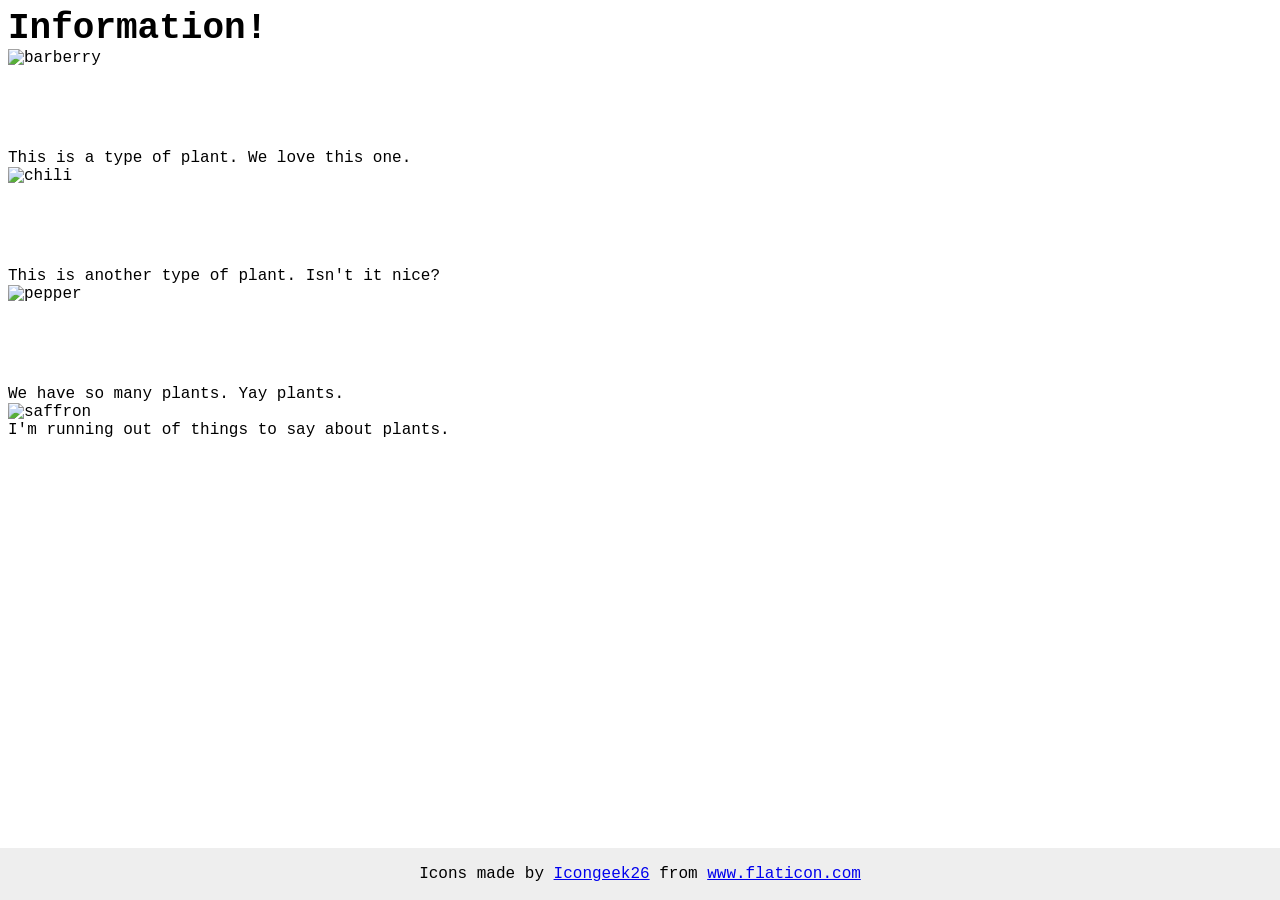
==== foundations/flex/04-flex-information/index.html @ 8a44cf09 "Wrap plants in flexboxes - 04-flex-information.html - Every plant wrapped in its own flexbox with it" ====
<!DOCTYPE html>
<html lang="en">
  <head>
    <meta charset="UTF-8">
    <meta http-equiv="X-UA-Compatible" content="IE=edge">
    <meta name="viewport" content="width=device-width, initial-scale=1.0">
    <title>Information</title>
    <link rel="stylesheet" href="style.css">
  </head>
  <body>
    <div class="title">Information!</div>
    <div class="plants-container">
      <div class="plant">
        <img src="./images/barberry.png" alt="barberry">
        <div class="text">This is a type of plant. We love this one.</div>
      </div>
      <div class="plant">
        <img src="./images/chilli.png" alt="chili">
        <div class="text">This is another type of plant. Isn't it nice?</div>
      </div>
      <div class="plant">
        <img src="./images/pepper.png" alt="pepper">
        <div class="text">We have so many plants. Yay plants.</div>
      </div>
      <div>  
        <img src="./images/saffron.png" alt="saffron">
        <div class="text">I'm running out of things to say about plants.</div>
      </div>  
    </div>

    <!-- disregard this section, it's here to give attribution to the creator of these icons -->
    <div class="footer">
      <div>
        Icons made by <a href="https://www.flaticon.com/authors/icongeek26"
        title="Icongeek26">Icongeek26</a>
        from <a href="https://www.flaticon.com/"
        title="Flaticon">www.flaticon.com</a>
      </div>
    </div>
  </body>
</html>
---- foundations/flex/04-flex-information/style.css ----
body {
  font-family: 'Courier New', Courier, monospace;
}

img {
  width: 100px;
  height: 100px;
}

.title {
  font-size: 36px;
  font-weight: 900;
}

/* do not edit this footer */
.footer {
  position: fixed;
  bottom: 0;
  left: 0;
  right: 0;
  height: 52px;
  display: flex;
  align-items: center;
  justify-content: center;
  background: #eee;
}

.plant {
  display: flex;
  flex-direction: column;
}
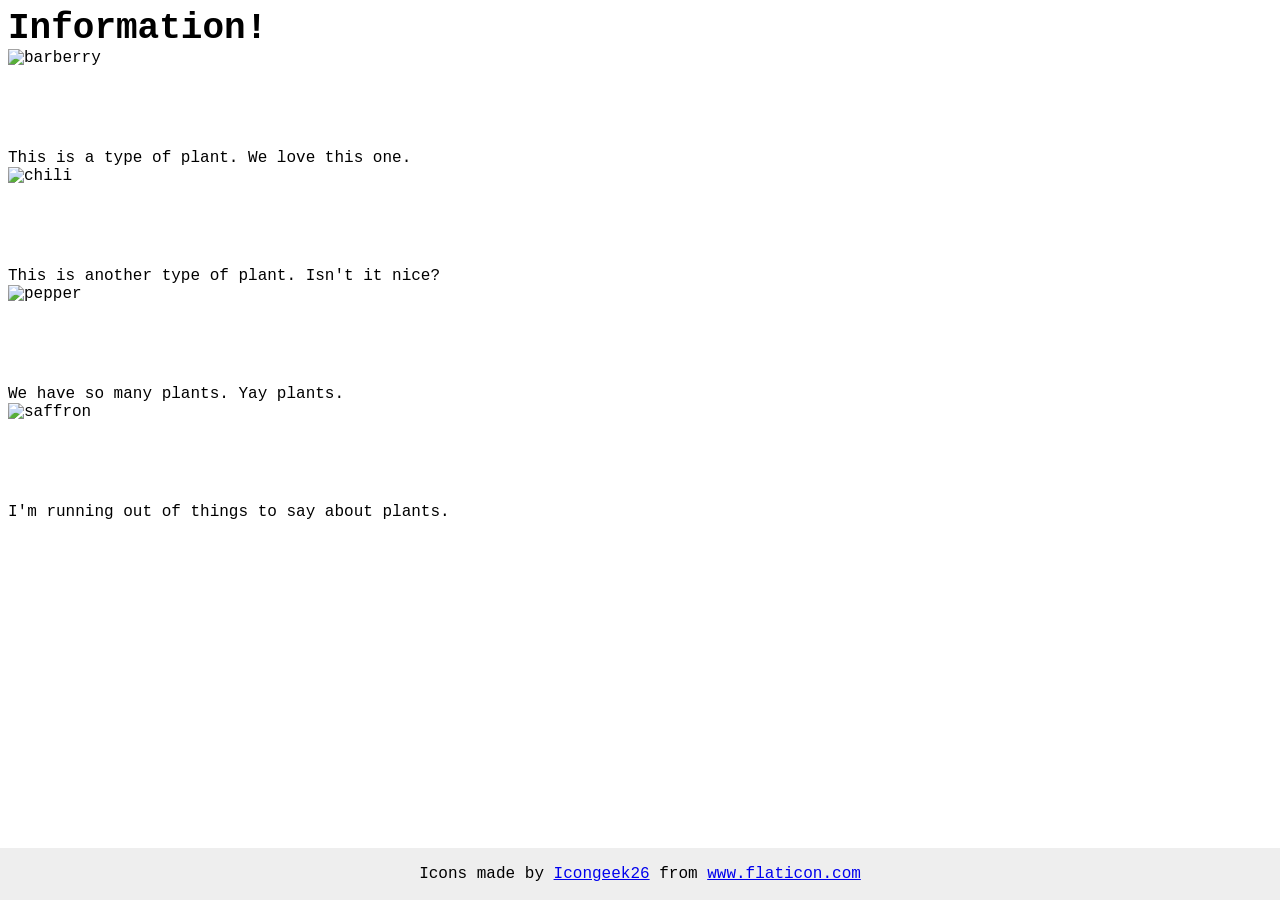
==== commit 3da250d4: "Add class designation to omitted image" ====
--- a/foundations/flex/04-flex-information/index.html
+++ b/foundations/flex/04-flex-information/index.html
@@ -22,7 +22,7 @@
         <img src="./images/pepper.png" alt="pepper">
         <div class="text">We have so many plants. Yay plants.</div>
       </div>
-      <div>  
+      <div class="plant">  
         <img src="./images/saffron.png" alt="saffron">
         <div class="text">I'm running out of things to say about plants.</div>
       </div>  
